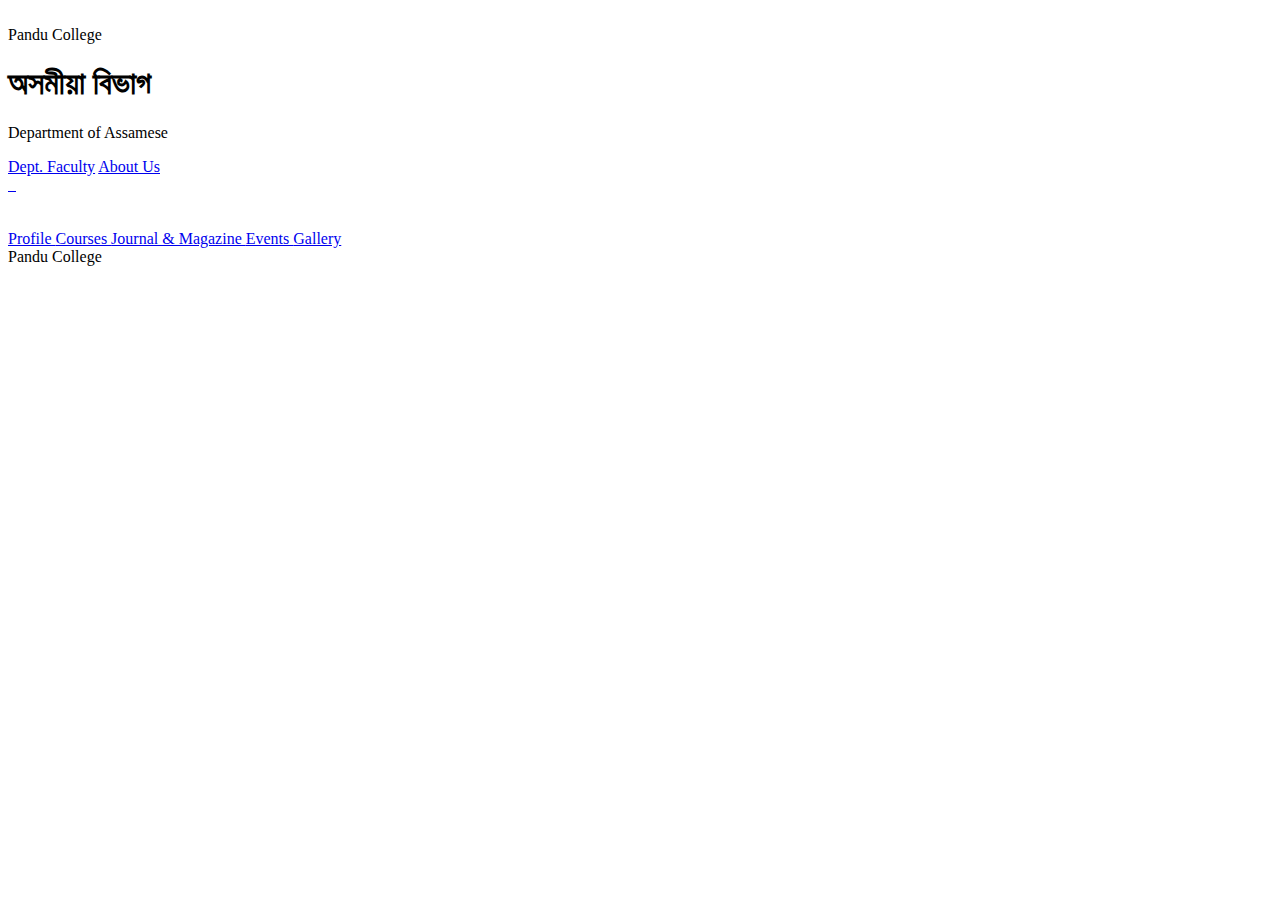
==== index.html @ ffda41c5 "Update index.html" ====
<!DOCTYPE html>
<html lang="en">
  <head>
    <meta charset="UTF-8" />
    <meta http-equiv="X-UA-Compatible" content="IE=edge" />
    <meta name="viewport" content="width=device-width, initial-scale=1.0" />
    <title>Pandu College Assamese Depaartment</title>
    <link rel="preconnect" href="https://fonts.googleapis.com" />
    <link rel="preconnect" href="https://fonts.gstatic.com" crossorigin />
    <link
      href="https://fonts.googleapis.com/css2?family=Roboto:wght@400;900&display=swap"
      rel="stylesheet"
    />
    <link rel="stylesheet" href="style.css" />
  </head>
  <body>
    <div class="bg-left">
      <img src="images/bg-left.svg" alt="" />
    </div>

    <div class="container">
      <div class="logo">Pandu College</div>

      <div class="hero-container">
        <div class="left">
          <div class="hero-text">
            <h1>অসমীয়া বিভাগ</h1>
            <p class="subheading">
              Department of Assamese
            </p>
            <a class="btn light" href="about.html">Dept. Faculty</a>
            <a class="btn dark" href="https://panducollege.org/department/ASM">About Us</a>
          </div>

          <div class="social">
            <a href="#">
              <img src="images/facebook-logo.svg" alt="" />
            </a>

            <a href="#">
              <img src="images/twitter-logo.svg" alt="" />
            </a>

            <a href="#">
              <img src="images/youtube-logo.svg" alt="" />
            </a>
          </div>
        </div>

        <div class="right">
          <div class="hero-image">
            <img src="images/hero-image.png" alt="" />
            <div class="image-bg"></div>
          </div>
        </div>
      </div>

      <div class="bg-right">
        <div class="circle1"></div>
        <div class="circle2"></div>
        <div class="circle3"></div>
      </div>
    </div>

    <aside class="sidebar">
      <div class="menu-icons">
        <div class="close-btn">
          <img src="images/close-icon.svg" alt="" />
        </div>

        <a href="https://panducollege.org/department/ASM/profile">
          Profile
        </a>

        <a href="https://panducollege.org/department/ASM/course">
          Courses
        </a>

        <a href="https://panducollege.org/department/ASM/journal">
          Journal & Magazine
        </a>

        <a href="https://panducollege.org/department/ASM/events">
          Events
        </a>

        <a href="https://panducollege.org/department/ASM/gallery">
          Gallery
        </a>

      </div>
    </aside>

    <div class="mobile-menu">
      <div class="logo">Pandu College</div>

      <img class="menu-btn" src="images/menu-icon.svg" alt="" />
    </div>

    <script src="main.js"></script>
  </body>
</html>
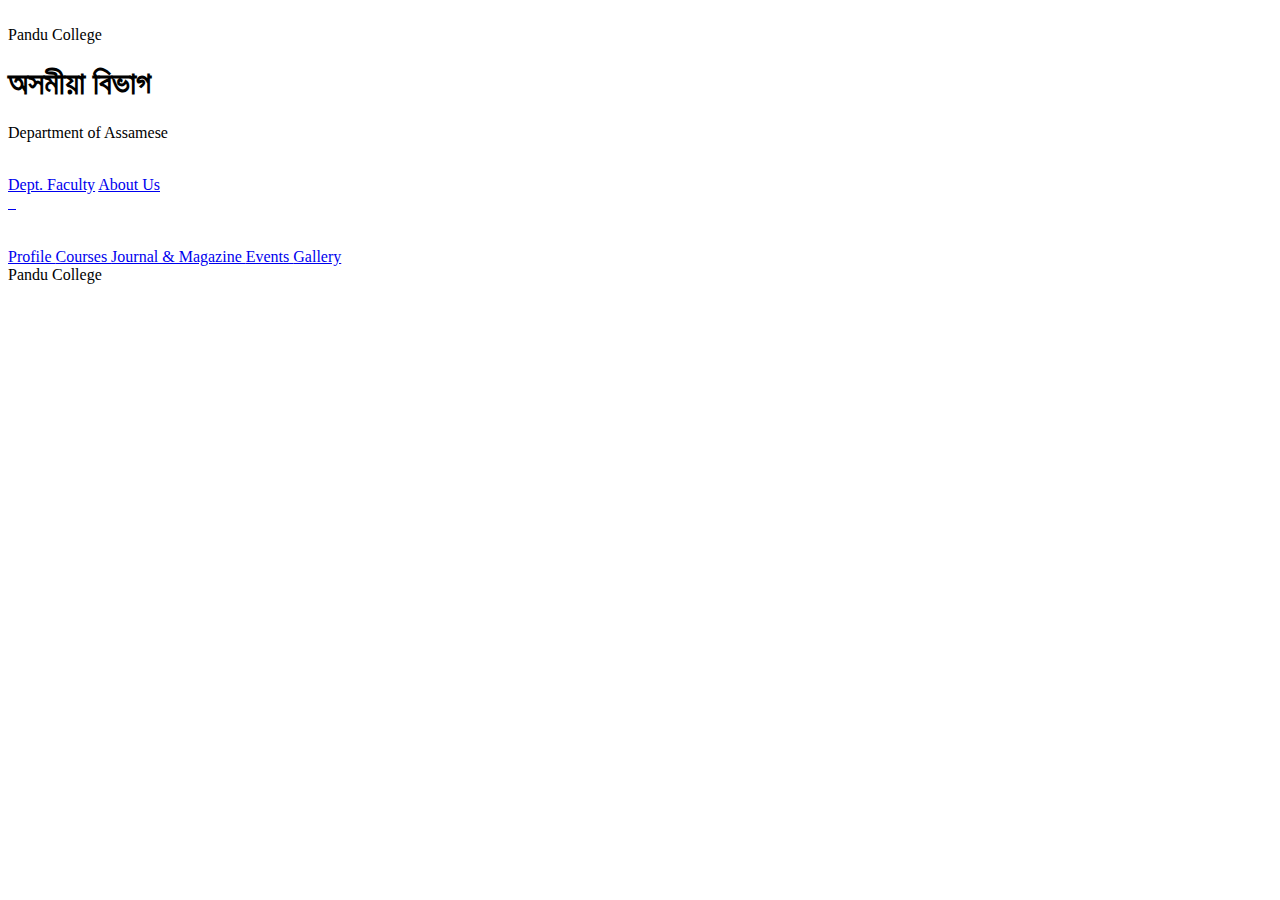
==== commit 717bcc11: "Update index.html" ====
--- a/index.html
+++ b/index.html
@@ -27,6 +27,8 @@
             <h1>অসমীয়া বিভাগ</h1>
             <p class="subheading">
               Department of Assamese
+              <br>
+              <br>
             </p>
             <a class="btn light" href="about.html">Dept. Faculty</a>
             <a class="btn dark" href="https://panducollege.org/department/ASM">About Us</a>
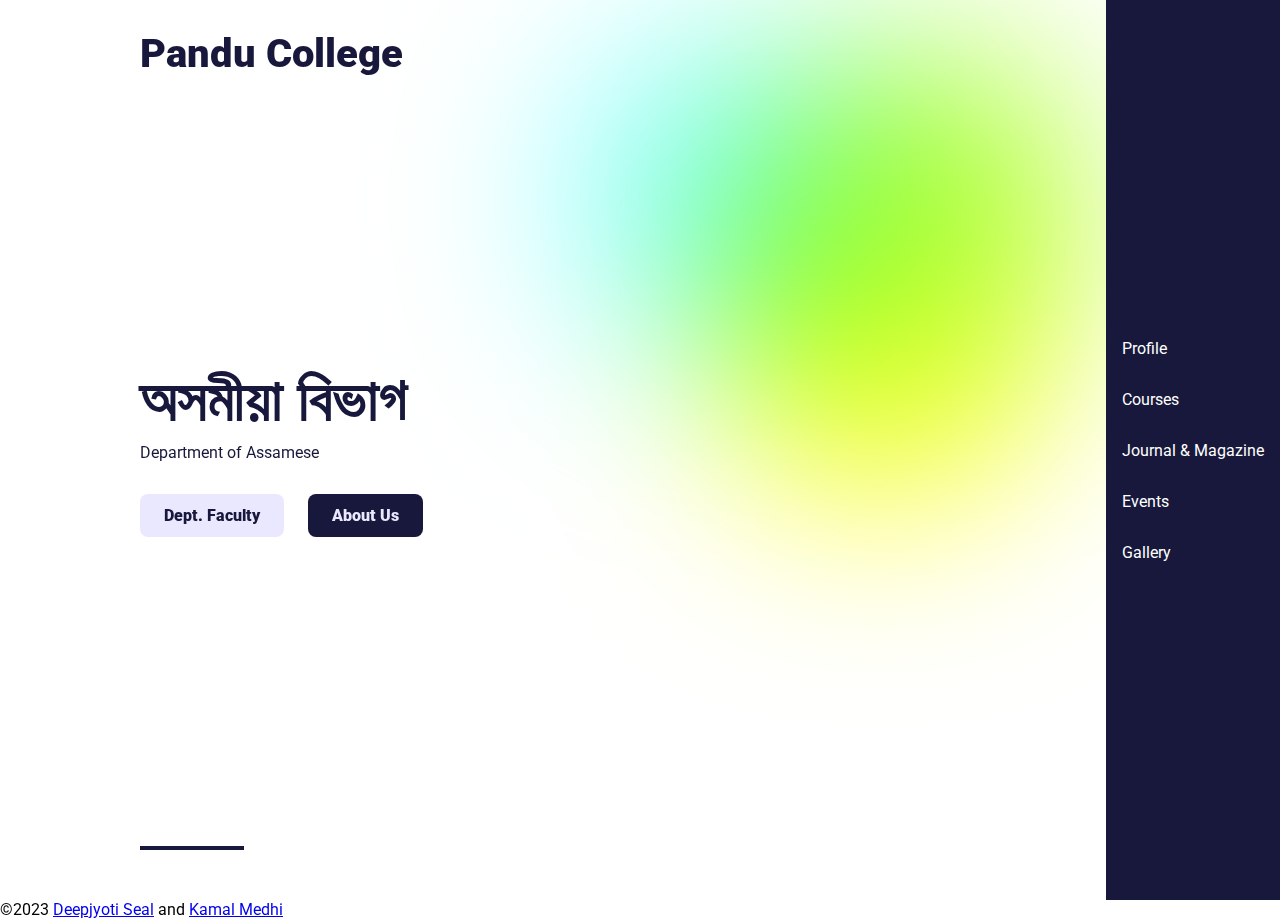
==== commit 9c800d87: "Update index.html" ====
--- a/index.html
+++ b/index.html
@@ -27,9 +27,8 @@
             <h1>অসমীয়া বিভাগ</h1>
             <p class="subheading">
               Department of Assamese
-              <br>
-              <br>
             </p>
+
             <a class="btn light" href="about.html">Dept. Faculty</a>
             <a class="btn dark" href="https://panducollege.org/department/ASM">About Us</a>
           </div>
@@ -100,5 +99,7 @@
     </div>
 
     <script src="main.js"></script>
+    <div class="footer">&copy;2023 <a href="https://instagram.com/deepjyoti_seal">Deepjyoti Seal</a> and <a href="https://instagram.com/kamal_medhi7434">Kamal Medhi</a></div>
+    
   </body>
 </html>
--- a/style.css
+++ b/style.css
@@ -0,0 +1,299 @@
+* {
+  margin: 0;
+}
+
+body {
+  font-family: "Roboto", sans-serif;
+}
+
+.bg-left {
+  position: absolute;
+  top: 0;
+  left: 0;
+  z-index: -2;
+  height: 100vh;
+}
+
+.bg-left img {
+  height: 100%;
+}
+
+/* Sidebar */
+
+aside.sidebar {
+  position: fixed;
+  background: #17183b;
+  right: 0;
+  top: 0;
+  bottom: 0;
+  display: flex;
+  align-items: center;
+  padding: 16px;
+}
+
+aside.sidebar .menu-icons {
+  display: flex;
+  flex-direction: column;
+}
+
+aside.sidebar .menu-icons a {
+  margin: 16px 0;
+}
+
+aside.sidebar .menu-icons a img {
+  transition: all 500ms;
+}
+
+aside.sidebar .menu-icons a:hover img {
+  transform: scale(1.2);
+}
+
+.container {
+  width: 80%;
+  max-width: 1000px;
+  margin: 0 auto;
+  box-sizing: border-box;
+}
+
+.container .logo {
+  font-size: 40px;
+  font-weight: 900;
+  position: absolute;
+  top: 30px;
+  color: #17183b;
+}
+
+.container .hero-container {
+  display: flex;
+  height: 100vh;
+  align-items: center;
+  justify-content: space-between;
+}
+
+.container .hero-container h1 {
+  font-size: 60px;
+  color: #17183b;
+  margin-bottom: 8px;
+}
+
+.container .hero-container p.subheading {
+  font-size: 16px;
+  color: #17183b;
+}
+
+/* Buttons */
+
+.container a.btn {
+  text-decoration: none;
+  padding: 12px 24px;
+  display: inline-block;
+  margin-top: 32px;
+  margin-right: 20px;
+  border-radius: 8px;
+  font-weight: 900;
+  transition: all 500ms;
+}
+
+.container a.btn:hover {
+  transform: translateY(-3px);
+}
+
+.container a.btn.light {
+  background: #eae8ff;
+  color: #17183b;
+}
+
+.container a.btn.dark {
+  background: #17183b;
+  color: #eae8ff;
+}
+
+.container .social {
+  position: absolute;
+  bottom: 50px;
+  border-bottom: 4px solid #17183b;
+  padding-bottom: 20px;
+}
+
+.container .social a {
+  text-decoration: none;
+  margin: 0 16px;
+  display: inline-block;
+  transition: all 500ms;
+}
+
+.container .social a:hover {
+  transform: scale(1.1);
+}
+
+.container .hero-image {
+  transform: rotateZ(-3deg);
+}
+
+.container .hero-image .image-bg {
+  height: 424px;
+  width: 350px;
+  background: #ff8f7c;
+  position: absolute;
+  top: 0;
+  z-index: -1;
+  transform: rotateZ(-5deg);
+  display: none;
+
+}
+
+.bg-right {
+  position: absolute;
+  top: 0;
+  right: 0;
+  z-index: -1;
+}
+
+.bg-right .circle1,
+.bg-right .circle2,
+.bg-right .circle3 {
+  width: 300px;
+  height: 300px;
+  border-radius: 50%;
+  position: absolute;
+}
+
+.bg-right .circle1 {
+  top: 50px;
+  right: 200px;
+  background: greenyellow;
+  filter: blur(100px);
+  mix-blend-mode: multiply;
+}
+
+.bg-right .circle2 {
+  top: 50px;
+  right: 400px;
+  background: #6affff;
+  filter: blur(100px);
+  mix-blend-mode: multiply;
+}
+
+.bg-right .circle3 {
+  top: 200px;
+  right: 250px;
+  background: yellow;
+  filter: blur(100px);
+  mix-blend-mode: multiply;
+}
+
+.mobile-menu,
+aside.sidebar .menu-icons .close-btn {
+  display: none;
+}
+
+.menu-icons a{
+  color: white;
+  text-decoration: none;
+}
+
+
+@media (max-width: 700px) {
+  .container .logo {
+    display: none;
+  }
+
+  .mobile-menu {
+    display: flex;
+    justify-content: space-between;
+    position: fixed;
+    top: 0;
+    left: 0;
+    right: 0;
+    background: linear-gradient(
+      180deg,
+      rgb(14, 12, 46) 0%,
+      rgb(25, 25, 90) 45%,
+      rgba(0, 0, 0, 0)
+    );
+    padding: 16px;
+    z-index: 100;
+  }
+
+  .mobile-menu .logo {
+    font-size: 30px;
+    color: #fff;
+    font-weight: 900;
+  }
+
+  .container {
+    width: 100%;
+    padding: 0 30px;
+  }
+
+  .container .hero-container {
+    flex-direction: column;
+    text-align: center;
+  }
+
+  .container .right {
+    order: -1;
+    width: 100%;
+    flex: 1;
+  }
+
+  .container .left {
+    flex: 1;
+  }
+
+  .container .hero-image {
+    width: 100%;
+    height: 70vh;
+    transform: rotateZ(0deg);
+    position: absolute;
+    left: 0;
+    top: 0;
+  }
+
+  .container .hero-image img {
+    width: 85%;
+    height: 85%;
+    object-position: top;
+  }
+
+  .container .hero-image .image-bg {
+    transform: rotateZ(0deg) translateX(-50%);
+    width: 90%;
+    height: calc(40vh + 10px);
+    left: 50%;
+    display: none;
+  }
+
+  .container .hero-container h1 {
+    font-size: 32px;
+    margin-top: 30px;
+  }
+
+  .container .social {
+    position: static;
+    margin-top: 70px;
+  }
+
+  aside.sidebar {
+    /* display: none; */
+    width: 60px;
+    justify-content: center;
+    box-shadow: -24px 0 16px -12px rgba(0, 0, 0, 0.4);
+    z-index: 200;
+    right: -100%;
+    transition: all 500ms;
+  }
+
+  aside.sidebar.active {
+    right: 0;
+  }
+
+  aside.sidebar .menu-icons .close-btn {
+    display: block;
+    position: absolute;
+    top: 24px;
+    text-align: center;
+    left: 0;
+    right: 0;
+  }
+}
